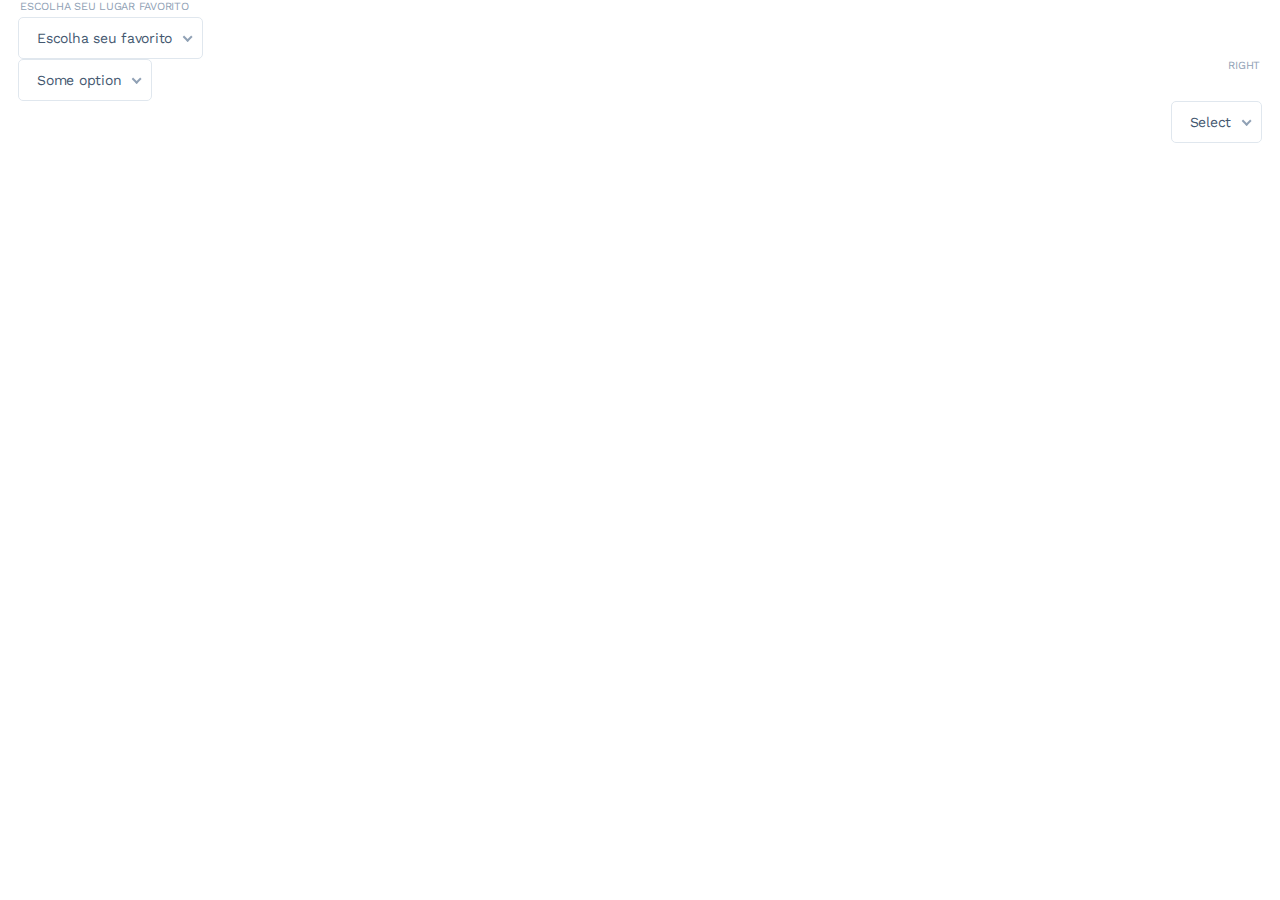
==== jquery-nice-select-1.1.0/index.html @ 75576c39 "teste" ====
<!DOCTYPE html>
<html>
<head>

  <meta charset="utf-8">
  <meta name="viewport" content="width=device-width, initial-scale=1, user-scalable=no">

  <title>jQuery Nice Select</title>

  <link href='https://fonts.googleapis.com/css?family=Work+Sans:300,400,600&Inconsolata:400,700' rel='stylesheet' type='text/css'>
  
  <link rel="stylesheet" href="css/style.css">
  
</head>

<body> 


  <div class="formulario__escolha">
    <label class="formulario__texto" for="local_favorito">Escolha seu lugar favorito</label>
<select class="formulario__select" id="local_favorito" required>
  <option class="formulario__campo" selected="" disabled="">Escolha seu favorito</option>
  <option class="formulario__campo" value="ibirapuera">Parque Ibirapuera</option>
  <option class="formulario__campo" value="paulista">Avenida Paulista</option>
  <option class="formulario__campo" value="vilalobos">Parque Vila Lobos</option>
</select>
</div>

    
    <div>
      <select>
        <option value="1">Some option</option>
        <option value="2">Another option</option>
        <option value="3" disabled>A disabled option</option>
        <option value="4">Potato</option>
      </select>
    </div>
      
       
    <div>
      <label class="right">Right</label>
      <select class="right">
        <option data-display="Select">Nothing</option>
        <option value="1">Some option</option>
        <option value="2">Another option</option>
        <option value="3" disabled>A disabled option</option>
        <option value="4">Potato</option>
      </select>
    </div>  
  
  
  <script src="js/jquery.js"></script>
  <script src="js/jquery.nice-select.min.js"></script>
  <script src="js/fastclick.js"></script>
  <script src="js/prism.js"></script>
  
  <script>
    $(document).ready(function() {
      $('select:not(.ignore)').niceSelect();      
      FastClick.attach(document.body);
    });    
  </script>
  
  <script>
    (function(i,s,o,g,r,a,m){i['GoogleAnalyticsObject']=r;i[r]=i[r]||function(){
    (i[r].q=i[r].q||[]).push(arguments)},i[r].l=1*new Date();a=s.createElement(o),
    m=s.getElementsByTagName(o)[0];a.async=1;a.src=g;m.parentNode.insertBefore(a,m)
    })(window,document,'script','//www.google-analytics.com/analytics.js','ga');

    ga('create', 'UA-64633646-1', 'auto');
    ga('send', 'pageview');
  </script>
  
</body>
</html>
---- jquery-nice-select-1.1.0/css/style.css ----
.nice-select {
  -webkit-tap-highlight-color: transparent;
  background-color: #fff;
  border-radius: 5px;
  border: solid 1px #e0e7ee;
  box-sizing: border-box;
  clear: both;
  cursor: pointer;
  display: block;
  float: left;
  font-family: inherit;
  font-size: 14px;
  font-weight: normal;
  height: 42px;
  line-height: 40px;
  outline: none;
  padding-left: 18px;
  padding-right: 30px;
  position: relative;
  text-align: left !important;
  -webkit-transition: all 0.2s ease-in-out;
  transition: all 0.2s ease-in-out;
  -webkit-user-select: none;
     -moz-user-select: none;
      -ms-user-select: none;
          user-select: none;
  white-space: nowrap;
  width: auto; }
  .nice-select:hover {
    border-color: #d0dae5; }
  .nice-select:active, .nice-select.open, .nice-select:focus {
    border-color: #88bfff; }
  .nice-select:after {
    border-bottom: 2px solid #90a1b5;
    border-right: 2px solid #90a1b5;
    content: '';
    display: block;
    height: 5px;
    margin-top: -4px;
    pointer-events: none;
    position: absolute;
    right: 12px;
    top: 50%;
    -webkit-transform-origin: 66% 66%;
        -ms-transform-origin: 66% 66%;
            transform-origin: 66% 66%;
    -webkit-transform: rotate(45deg);
        -ms-transform: rotate(45deg);
            transform: rotate(45deg);
    -webkit-transition: all 0.15s ease-in-out;
    transition: all 0.15s ease-in-out;
    width: 5px; }
  .nice-select.open:after {
    -webkit-transform: rotate(-135deg);
        -ms-transform: rotate(-135deg);
            transform: rotate(-135deg); }
  .nice-select.open .list {
    opacity: 1;
    pointer-events: auto;
    -webkit-transform: scale(1) translateY(0);
        -ms-transform: scale(1) translateY(0);
            transform: scale(1) translateY(0); }
  .nice-select.disabled {
    border-color: #e7ecf2;
    color: #90a1b5;
    pointer-events: none; }
    .nice-select.disabled:after {
      border-color: #cdd5de; }
  .nice-select.wide {
    width: 100%; }
    .nice-select.wide .list {
      left: 0 !important;
      right: 0 !important; }
  .nice-select.right {
    float: right; }
    .nice-select.right .list {
      left: auto;
      right: 0; }
  .nice-select.small {
    font-size: 12px;
    height: 36px;
    line-height: 34px; }
    .nice-select.small:after {
      height: 4px;
      width: 4px; }
    .nice-select.small .option {
      line-height: 34px;
      min-height: 34px; }
  .nice-select .list {
    background-color: #fff;
    border-radius: 5px;
    box-shadow: 0 0 0 1px rgba(68, 88, 112, 0.11);
    box-sizing: border-box;
    margin-top: 4px;
    opacity: 0;
    overflow: hidden;
    padding: 0;
    pointer-events: none;
    position: absolute;
    top: 100%;
    left: 0;
    -webkit-transform-origin: 50% 0;
        -ms-transform-origin: 50% 0;
            transform-origin: 50% 0;
    -webkit-transform: scale(0.75) translateY(-21px);
        -ms-transform: scale(0.75) translateY(-21px);
            transform: scale(0.75) translateY(-21px);
    -webkit-transition: all 0.2s cubic-bezier(0.5, 0, 0, 1.25), opacity 0.15s ease-out;
    transition: all 0.2s cubic-bezier(0.5, 0, 0, 1.25), opacity 0.15s ease-out;
    z-index: 9; }
    .nice-select .list:hover .option:not(:hover) {
      background-color: transparent !important; }
  .nice-select .option {
    cursor: pointer;
    font-weight: 400;
    line-height: 40px;
    list-style: none;
    min-height: 40px;
    outline: none;
    padding-left: 18px;
    padding-right: 29px;
    text-align: left;
    -webkit-transition: all 0.2s;
    transition: all 0.2s; }
    .nice-select .option:hover, .nice-select .option.focus, .nice-select .option.selected.focus {
      background-color: #f6f7f9; }
    .nice-select .option.selected {
      font-weight: bold; }
    .nice-select .option.disabled {
      background-color: transparent;
      color: #90a1b5;
      cursor: default; }

.no-csspointerevents .nice-select .list {
  display: none; }

.no-csspointerevents .nice-select.open .list {
  display: block; }

code[class*="language-"],
pre[class*="language-"] {
  border-radius: 2px;
  color: #445870;
  -webkit-hyphens: none;
      -ms-hyphens: none;
          hyphens: none;
  line-height: 1.5;
  -moz-tab-size: 4;
    -o-tab-size: 4;
       tab-size: 4;
  text-align: left;
  white-space: pre;
  word-break: normal;
  word-spacing: normal;
  word-wrap: normal;
  direction: ltr;
  font-family: Inconsolata, monospace;
  font-size: 13px;
  letter-spacing: 0; }

/* Code blocks */
pre[class*="language-"] {
  padding: 18px 24px;
  margin: 0 0 24px;
  overflow: auto; }

:not(pre) > code[class*="language-"],
pre[class*="language-"] {
  background: #f6f7f9; }

/* Inline code */
:not(pre) > code[class*="language-"] {
  padding: 0 2px 1px; }

.token.comment,
.token.prolog,
.token.doctype,
.token.cdata {
  color: #90a1b5; }

.token.punctuation {
  color: #999; }

.namespace {
  opacity: .7; }

.token.property,
.token.tag,
.token.boolean,
.token.number,
.token.constant,
.token.symbol,
.token.deleted {
  color: #EC4444; }

.token.selector,
.token.attr-name,
.token.string,
.token.char,
.token.builtin,
.token.inserted {
  color: #4ABF60; }

.token.operator,
.token.entity,
.token.url,
.language-css .token.string,
.style .token.string {
  color: #a67f59;
  background: rgba(255, 255, 255, 0.5); }

.token.atrule,
.token.attr-value,
.token.keyword {
  color: #55a1fb; }

.token.function {
  color: #DD4A68; }

.token.regex,
.token.important,
.token.variable {
  color: #e90; }

.token.important,
.token.bold {
  font-weight: bold; }

.token.italic {
  font-style: italic; }

.token.entity {
  cursor: help; }

body {
  -webkit-font-smoothing: antialiased;
  -moz-osx-font-smoothing: grayscale;
  color: #445870;
  font-family: 'Work Sans', sans-serif;
  font-size: 14px;
  font-weight: normal;
  letter-spacing: -0.25px;
  margin: 0;
  padding: 0 18px; }

p {
  line-height: 1.6;
  margin: 0 0 1.6em; }

h1 {
  font-size: 36px;
  font-weight: 300;
  letter-spacing: -2px;
  margin: 0 0 24px; }

h2 {
  font-size: 22px;
  font-weight: 400;
  margin: 0 0 12px;
  padding-top: 48px; }

h3 {
  font-size: 18px;
  font-weight: 400;
  margin: 0 0 12px;
  padding-top: 12px; }

ul {
  margin: 0;
  padding-left: 16px; }

a:not(.button) {
  color: #55a1fb;
  outline: none;
  text-decoration: none;
  -webkit-transition: all 0.2s ease-in-out;
  transition: all 0.2s ease-in-out;
  border-bottom: 1px solid transparent; }
  a:not(.button):hover, a:not(.button):focus {
    border-bottom: 1px solid #88bfff; }

::-moz-selection {
  background: #f3f4f7; }

::selection {
  background: #f3f4f7; }

.container {
  margin: 96px auto 60px;
  max-width: 40em; }

.box {
  background-color: #f6f7f9;
  border-radius: 2px;
  margin-bottom: 30px;
  padding: 24px 30px; }
  .box:before, .box:after {
    content: "";
    display: table; }
  .box:after {
    clear: both; }

label {
  color: #90a1b5;
  font-size: 11px;
  margin: 0 2px 4px;
  text-transform: uppercase;
  float: left; }
  label.right {
    float: right; }

.button {
  -webkit-tap-highlight-color: transparent;
  background-color: #55a1fb;
  border-radius: 5px;
  border: none;
  box-sizing: border-box;
  color: #fff;
  cursor: pointer;
  display: inline-block;
  font-weight: 600;
  height: 42px;
  line-height: 42px;
  outline: none;
  padding: 0 24px;
  text-align: center;
  text-decoration: none;
  -webkit-transition: all 0.2s ease-in-out;
  transition: all 0.2s ease-in-out;
  white-space: nowrap;
  width: auto; }
  .button:hover, .button:focus {
    background-color: #4196fb; }
  .button:active, .button.nice-select.open {
    background-color: #2d8bfa; }
  .button.light {
    background-color: #fff;
    border: 1px solid #e0e7ee;
    color: #55a1fb;
    line-height: 40px;
    margin-left: 24px; }
    .button.light:hover {
      border-color: #d0dae5; }
    .button.light:active, .button.light.nice-select.open, .button.light:focus {
      border-color: #88bfff; }
  @media screen and (max-width: 360px) {
    .button {
      width: 100%; }
      .button.light {
        margin: 18px 0 0; } }

.header {
  text-align: center;
  margin-bottom: 60px; }
  @media screen and (min-width: 600px) {
    .header {
      padding: 0 18px; } }
  .header p {
    color: #90a1b5;
    font-size: 18px;
    margin-bottom: 36px; }

.footer {
  text-align: center; }
  .footer p {
    margin-bottom: 90px; }

.credit {
  color: #90a1b5;
  clear: both;
  font-size: 12px;
  margin-top: 90px; }
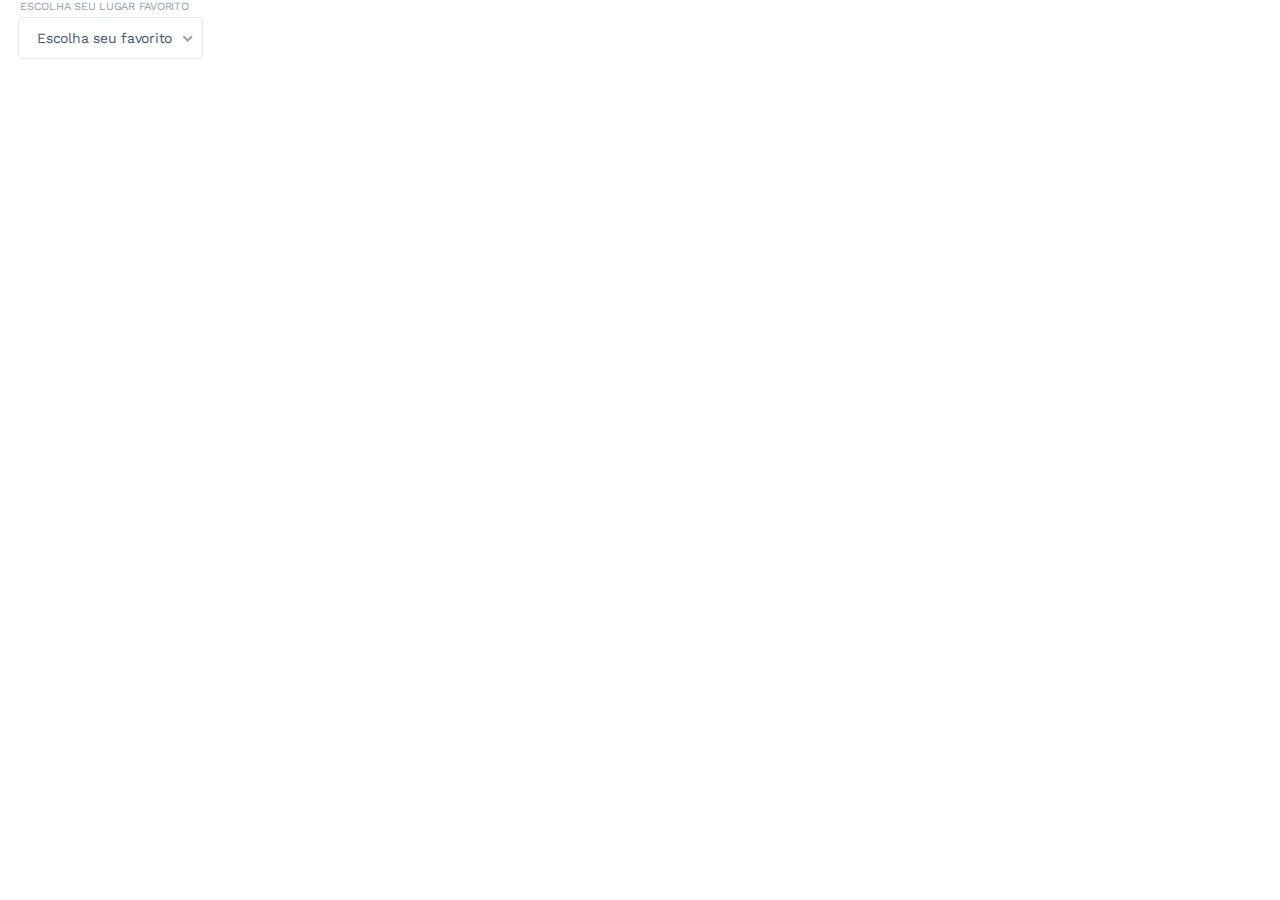
==== commit 703d5018: "teste" ====
--- a/jquery-nice-select-1.1.0/index.html
+++ b/jquery-nice-select-1.1.0/index.html
@@ -18,37 +18,15 @@
 
   <div class="formulario__escolha">
     <label class="formulario__texto" for="local_favorito">Escolha seu lugar favorito</label>
-<select class="formulario__select" id="local_favorito" required>
-  <option class="formulario__campo" selected="" disabled="">Escolha seu favorito</option>
-  <option class="formulario__campo" value="ibirapuera">Parque Ibirapuera</option>
-  <option class="formulario__campo" value="paulista">Avenida Paulista</option>
-  <option class="formulario__campo" value="vilalobos">Parque Vila Lobos</option>
+<select id="local_favorito" required>
+  <option selected="" disabled="">Escolha seu favorito</option>
+  <option  value="ibirapuera">Parque Ibirapuera</option>
+  <option  value="paulista">Avenida Paulista</option>
+  <option  value="vilalobos">Parque Vila Lobos</option>
 </select>
 </div>
 
-    
-    <div>
-      <select>
-        <option value="1">Some option</option>
-        <option value="2">Another option</option>
-        <option value="3" disabled>A disabled option</option>
-        <option value="4">Potato</option>
-      </select>
-    </div>
-      
-       
-    <div>
-      <label class="right">Right</label>
-      <select class="right">
-        <option data-display="Select">Nothing</option>
-        <option value="1">Some option</option>
-        <option value="2">Another option</option>
-        <option value="3" disabled>A disabled option</option>
-        <option value="4">Potato</option>
-      </select>
-    </div>  
-  
-  
+   
   <script src="js/jquery.js"></script>
   <script src="js/jquery.nice-select.min.js"></script>
   <script src="js/fastclick.js"></script>
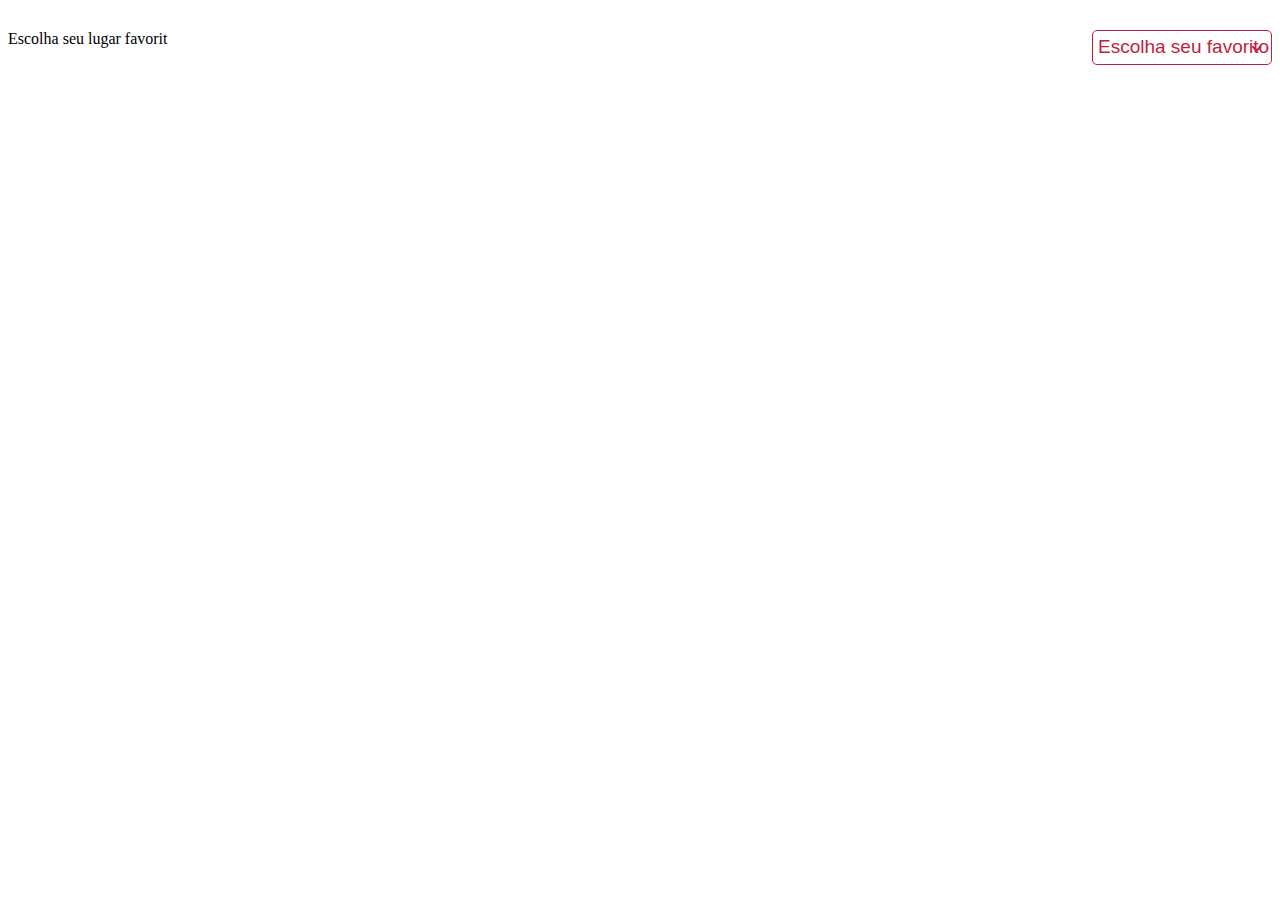
==== commit 88049053: "teste" ====
--- a/jquery-nice-select-1.1.0/index.html
+++ b/jquery-nice-select-1.1.0/index.html
@@ -17,7 +17,7 @@
 
 
   <div class="formulario__escolha">
-    <label class="formulario__texto" for="local_favorito">Escolha seu lugar favorito</label>
+    <label class="formulario__texto" for="local_favorito">Escolha seu lugar favorit</label>
 <select id="local_favorito" required>
   <option selected="" disabled="">Escolha seu favorito</option>
   <option  value="ibirapuera">Parque Ibirapuera</option>
--- a/jquery-nice-select-1.1.0/css/style.css
+++ b/jquery-nice-select-1.1.0/css/style.css
@@ -2,37 +2,60 @@
   -webkit-tap-highlight-color: transparent;
   background-color: #fff;
   border-radius: 5px;
-  border: solid 1px #e0e7ee;
+  border: solid 0.5px #C11E40;
   box-sizing: border-box;
   clear: both;
   cursor: pointer;
   display: block;
-  float: left;
-  font-family: inherit;
-  font-size: 14px;
-  font-weight: normal;
-  height: 42px;
-  line-height: 40px;
+  float: right;
+  font-family: 'PT Sans Narrow', sans-serif;
+  font-size: 19px;
+  color:#C11E40;
+  white-space: nowrap;
+  width: 180px;
+  height: 35px;
   outline: none;
-  padding-left: 18px;
-  padding-right: 30px;
+  padding: 5px;
   position: relative;
-  text-align: left !important;
+  text-align: center !important;
   -webkit-transition: all 0.2s ease-in-out;
   transition: all 0.2s ease-in-out;
   -webkit-user-select: none;
      -moz-user-select: none;
       -ms-user-select: none;
           user-select: none;
-  white-space: nowrap;
-  width: auto; }
+  }
+
+
+/*colocando uma margin no div do select*/
+.formulario__escolha{
+   margin: 30px 0 30px 0;
+}
+
+.formulario__select{
+ border-radius: 5px;
+ border: solid 0.1px #C11E40;
+ max-width: 180px;
+ max-height: 35px;
+ font-family: 'PT Sans Narrow', sans-serif;
+ font-size: 19px;
+ color:#C11E40;
+ padding: 5px;
+}
+
+ 
+  /*Personalização do Select*/
   .nice-select:hover {
-    border-color: #d0dae5; }
+    border-color: #C11E40;
+ }
   .nice-select:active, .nice-select.open, .nice-select:focus {
-    border-color: #88bfff; }
+    border-color: #C11E40; }
+
+   
+    /*tem relação com o botão ( > ) de selecionar */
   .nice-select:after {
-    border-bottom: 2px solid #90a1b5;
-    border-right: 2px solid #90a1b5;
+    border-bottom: 2px solid #C11E40;
+    border-right: 2px solid #C11E40;
     content: '';
     display: block;
     height: 5px;
@@ -50,6 +73,9 @@
     -webkit-transition: all 0.15s ease-in-out;
     transition: all 0.15s ease-in-out;
     width: 5px; }
+
+    
+
   .nice-select.open:after {
     -webkit-transform: rotate(-135deg);
         -ms-transform: rotate(-135deg);
@@ -61,37 +87,30 @@
         -ms-transform: scale(1) translateY(0);
             transform: scale(1) translateY(0); }
   .nice-select.disabled {
-    border-color: #e7ecf2;
-    color: #90a1b5;
+    color: #C11E40;
     pointer-events: none; }
+
     .nice-select.disabled:after {
       border-color: #cdd5de; }
   .nice-select.wide {
     width: 100%; }
+
     .nice-select.wide .list {
       left: 0 !important;
       right: 0 !important; }
   .nice-select.right {
     float: right; }
-    .nice-select.right .list {
-      left: auto;
-      right: 0; }
-  .nice-select.small {
-    font-size: 12px;
-    height: 36px;
-    line-height: 34px; }
-    .nice-select.small:after {
-      height: 4px;
-      width: 4px; }
-    .nice-select.small .option {
-      line-height: 34px;
-      min-height: 34px; }
+
+   
+
+  /*estilização dos options*/
   .nice-select .list {
     background-color: #fff;
     border-radius: 5px;
-    box-shadow: 0 0 0 1px rgba(68, 88, 112, 0.11);
+    color: #c11e41c2;
+    box-shadow: 0 0 0 0.5px #C11E40;
     box-sizing: border-box;
-    margin-top: 4px;
+    margin-top: 1px;
     opacity: 0;
     overflow: hidden;
     padding: 0;
@@ -108,8 +127,12 @@
     -webkit-transition: all 0.2s cubic-bezier(0.5, 0, 0, 1.25), opacity 0.15s ease-out;
     transition: all 0.2s cubic-bezier(0.5, 0, 0, 1.25), opacity 0.15s ease-out;
     z-index: 9; }
+
     .nice-select .list:hover .option:not(:hover) {
       background-color: transparent !important; }
+
+
+      /*tamanho etc.. do menu de options*/
   .nice-select .option {
     cursor: pointer;
     font-weight: 400;
@@ -119,254 +142,24 @@
     outline: none;
     padding-left: 18px;
     padding-right: 29px;
-    text-align: left;
+    text-align: center;
     -webkit-transition: all 0.2s;
     transition: all 0.2s; }
-    .nice-select .option:hover, .nice-select .option.focus, .nice-select .option.selected.focus {
-      background-color: #f6f7f9; }
-    .nice-select .option.selected {
-      font-weight: bold; }
-    .nice-select .option.disabled {
+
+
+    /*Comportamento do texto tipo a legenda*/
+    .nice-select .option.selected , .nice-select .option.selected.focus {
+     color:#c11e41a1;
+     background-color: #ffffff;} 
+     
+     /*Comportamento quando o mause passa pelas opções*/
+     .nice-select .option:hover,.nice-select .option.focus{
+        color: #ffffff;
+        background-color: #C11E40;}
+
+/* uu vai que um diaeu precise!
+.nice-select .option.disabled {
       background-color: transparent;
-      color: #90a1b5;
-      cursor: default; }
-
-.no-csspointerevents .nice-select .list {
-  display: none; }
-
-.no-csspointerevents .nice-select.open .list {
-  display: block; }
-
-code[class*="language-"],
-pre[class*="language-"] {
-  border-radius: 2px;
-  color: #445870;
-  -webkit-hyphens: none;
-      -ms-hyphens: none;
-          hyphens: none;
-  line-height: 1.5;
-  -moz-tab-size: 4;
-    -o-tab-size: 4;
-       tab-size: 4;
-  text-align: left;
-  white-space: pre;
-  word-break: normal;
-  word-spacing: normal;
-  word-wrap: normal;
-  direction: ltr;
-  font-family: Inconsolata, monospace;
-  font-size: 13px;
-  letter-spacing: 0; }
-
-/* Code blocks */
-pre[class*="language-"] {
-  padding: 18px 24px;
-  margin: 0 0 24px;
-  overflow: auto; }
-
-:not(pre) > code[class*="language-"],
-pre[class*="language-"] {
-  background: #f6f7f9; }
-
-/* Inline code */
-:not(pre) > code[class*="language-"] {
-  padding: 0 2px 1px; }
-
-.token.comment,
-.token.prolog,
-.token.doctype,
-.token.cdata {
-  color: #90a1b5; }
-
-.token.punctuation {
-  color: #999; }
-
-.namespace {
-  opacity: .7; }
-
-.token.property,
-.token.tag,
-.token.boolean,
-.token.number,
-.token.constant,
-.token.symbol,
-.token.deleted {
-  color: #EC4444; }
-
-.token.selector,
-.token.attr-name,
-.token.string,
-.token.char,
-.token.builtin,
-.token.inserted {
-  color: #4ABF60; }
-
-.token.operator,
-.token.entity,
-.token.url,
-.language-css .token.string,
-.style .token.string {
-  color: #a67f59;
-  background: rgba(255, 255, 255, 0.5); }
-
-.token.atrule,
-.token.attr-value,
-.token.keyword {
-  color: #55a1fb; }
-
-.token.function {
-  color: #DD4A68; }
-
-.token.regex,
-.token.important,
-.token.variable {
-  color: #e90; }
-
-.token.important,
-.token.bold {
-  font-weight: bold; }
-
-.token.italic {
-  font-style: italic; }
-
-.token.entity {
-  cursor: help; }
-
-body {
-  -webkit-font-smoothing: antialiased;
-  -moz-osx-font-smoothing: grayscale;
-  color: #445870;
-  font-family: 'Work Sans', sans-serif;
-  font-size: 14px;
-  font-weight: normal;
-  letter-spacing: -0.25px;
-  margin: 0;
-  padding: 0 18px; }
-
-p {
-  line-height: 1.6;
-  margin: 0 0 1.6em; }
-
-h1 {
-  font-size: 36px;
-  font-weight: 300;
-  letter-spacing: -2px;
-  margin: 0 0 24px; }
-
-h2 {
-  font-size: 22px;
-  font-weight: 400;
-  margin: 0 0 12px;
-  padding-top: 48px; }
-
-h3 {
-  font-size: 18px;
-  font-weight: 400;
-  margin: 0 0 12px;
-  padding-top: 12px; }
-
-ul {
-  margin: 0;
-  padding-left: 16px; }
-
-a:not(.button) {
-  color: #55a1fb;
-  outline: none;
-  text-decoration: none;
-  -webkit-transition: all 0.2s ease-in-out;
-  transition: all 0.2s ease-in-out;
-  border-bottom: 1px solid transparent; }
-  a:not(.button):hover, a:not(.button):focus {
-    border-bottom: 1px solid #88bfff; }
-
-::-moz-selection {
-  background: #f3f4f7; }
-
-::selection {
-  background: #f3f4f7; }
-
-.container {
-  margin: 96px auto 60px;
-  max-width: 40em; }
-
-.box {
-  background-color: #f6f7f9;
-  border-radius: 2px;
-  margin-bottom: 30px;
-  padding: 24px 30px; }
-  .box:before, .box:after {
-    content: "";
-    display: table; }
-  .box:after {
-    clear: both; }
-
-label {
-  color: #90a1b5;
-  font-size: 11px;
-  margin: 0 2px 4px;
-  text-transform: uppercase;
-  float: left; }
-  label.right {
-    float: right; }
-
-.button {
-  -webkit-tap-highlight-color: transparent;
-  background-color: #55a1fb;
-  border-radius: 5px;
-  border: none;
-  box-sizing: border-box;
-  color: #fff;
-  cursor: pointer;
-  display: inline-block;
-  font-weight: 600;
-  height: 42px;
-  line-height: 42px;
-  outline: none;
-  padding: 0 24px;
-  text-align: center;
-  text-decoration: none;
-  -webkit-transition: all 0.2s ease-in-out;
-  transition: all 0.2s ease-in-out;
-  white-space: nowrap;
-  width: auto; }
-  .button:hover, .button:focus {
-    background-color: #4196fb; }
-  .button:active, .button.nice-select.open {
-    background-color: #2d8bfa; }
-  .button.light {
-    background-color: #fff;
-    border: 1px solid #e0e7ee;
-    color: #55a1fb;
-    line-height: 40px;
-    margin-left: 24px; }
-    .button.light:hover {
-      border-color: #d0dae5; }
-    .button.light:active, .button.light.nice-select.open, .button.light:focus {
-      border-color: #88bfff; }
-  @media screen and (max-width: 360px) {
-    .button {
-      width: 100%; }
-      .button.light {
-        margin: 18px 0 0; } }
-
-.header {
-  text-align: center;
-  margin-bottom: 60px; }
-  @media screen and (min-width: 600px) {
-    .header {
-      padding: 0 18px; } }
-  .header p {
-    color: #90a1b5;
-    font-size: 18px;
-    margin-bottom: 36px; }
-
-.footer {
-  text-align: center; }
-  .footer p {
-    margin-bottom: 90px; }
-
-.credit {
-  color: #90a1b5;
-  clear: both;
-  font-size: 12px;
-  margin-top: 90px; }
+      color: #90a1b5e3;
+      cursor: default; }*/
+    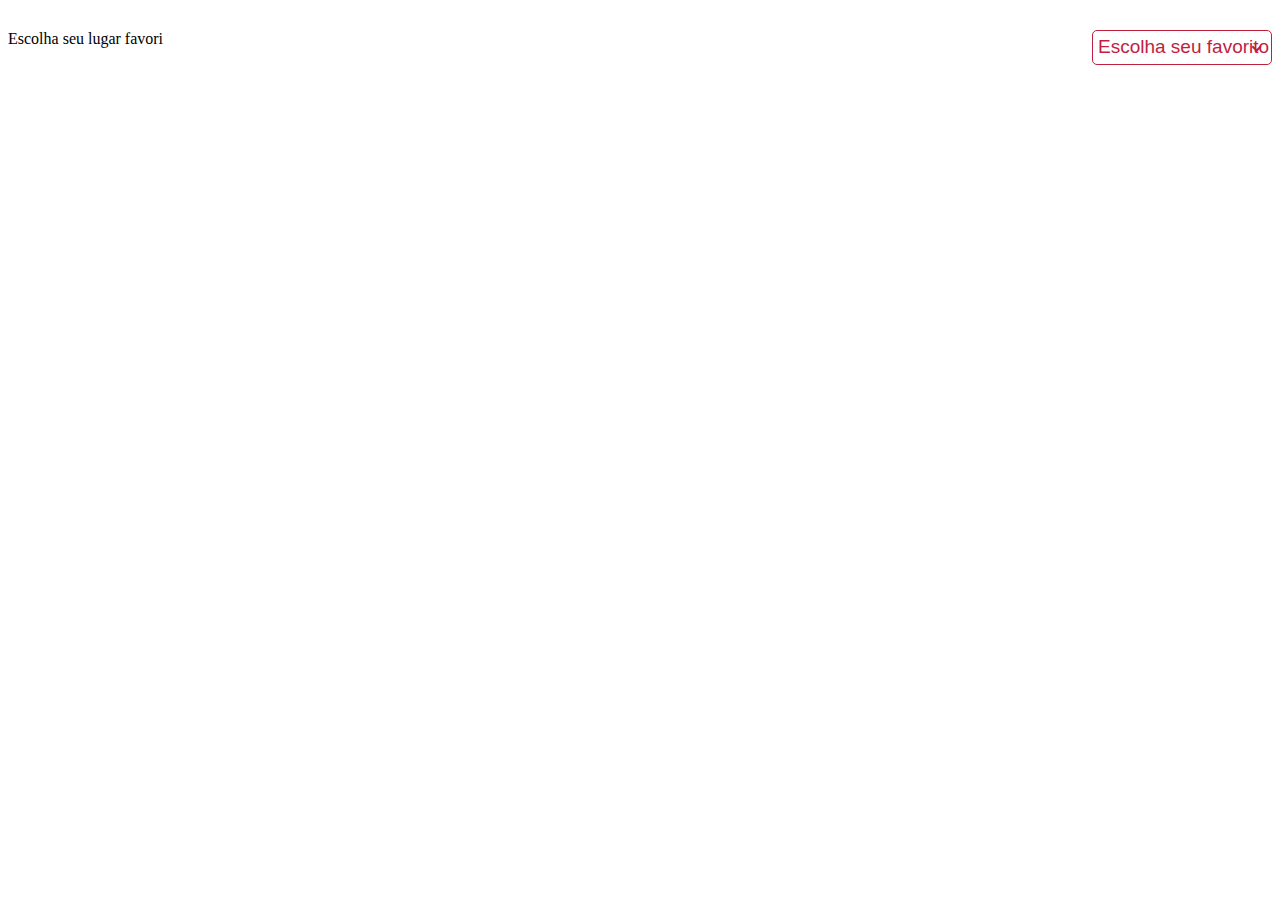
==== commit 3380e554: "teste" ====
--- a/jquery-nice-select-1.1.0/index.html
+++ b/jquery-nice-select-1.1.0/index.html
@@ -17,7 +17,7 @@
 
 
   <div class="formulario__escolha">
-    <label class="formulario__texto" for="local_favorito">Escolha seu lugar favorit</label>
+    <label class="formulario__texto" for="local_favorito">Escolha seu lugar favori</label>
 <select id="local_favorito" required>
   <option selected="" disabled="">Escolha seu favorito</option>
   <option  value="ibirapuera">Parque Ibirapuera</option>
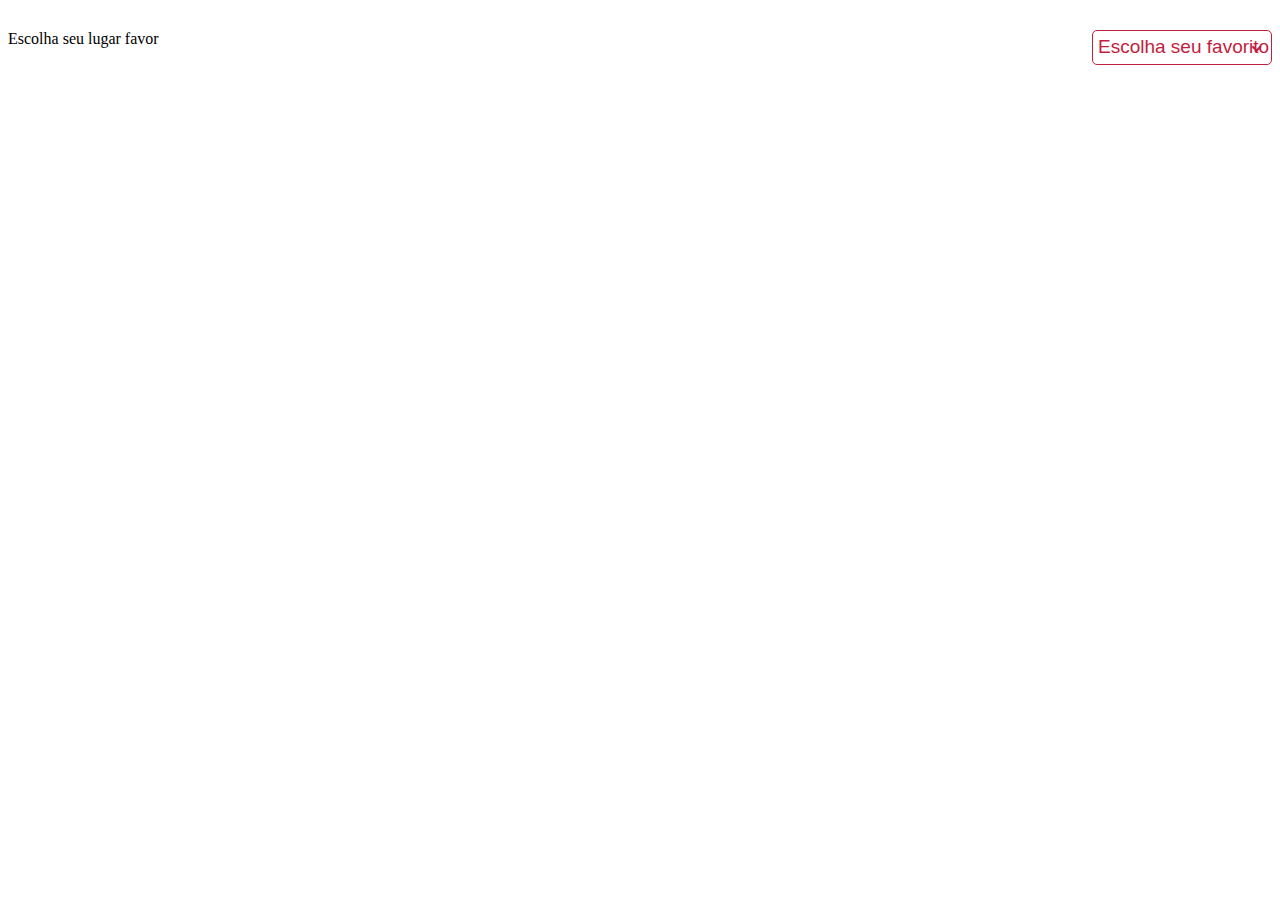
==== commit 0cf3e78f: "teste" ====
--- a/jquery-nice-select-1.1.0/index.html
+++ b/jquery-nice-select-1.1.0/index.html
@@ -17,7 +17,7 @@
 
 
   <div class="formulario__escolha">
-    <label class="formulario__texto" for="local_favorito">Escolha seu lugar favori</label>
+    <label class="formulario__texto" for="local_favorito">Escolha seu lugar favor</label>
 <select id="local_favorito" required>
   <option selected="" disabled="">Escolha seu favorito</option>
   <option  value="ibirapuera">Parque Ibirapuera</option>
